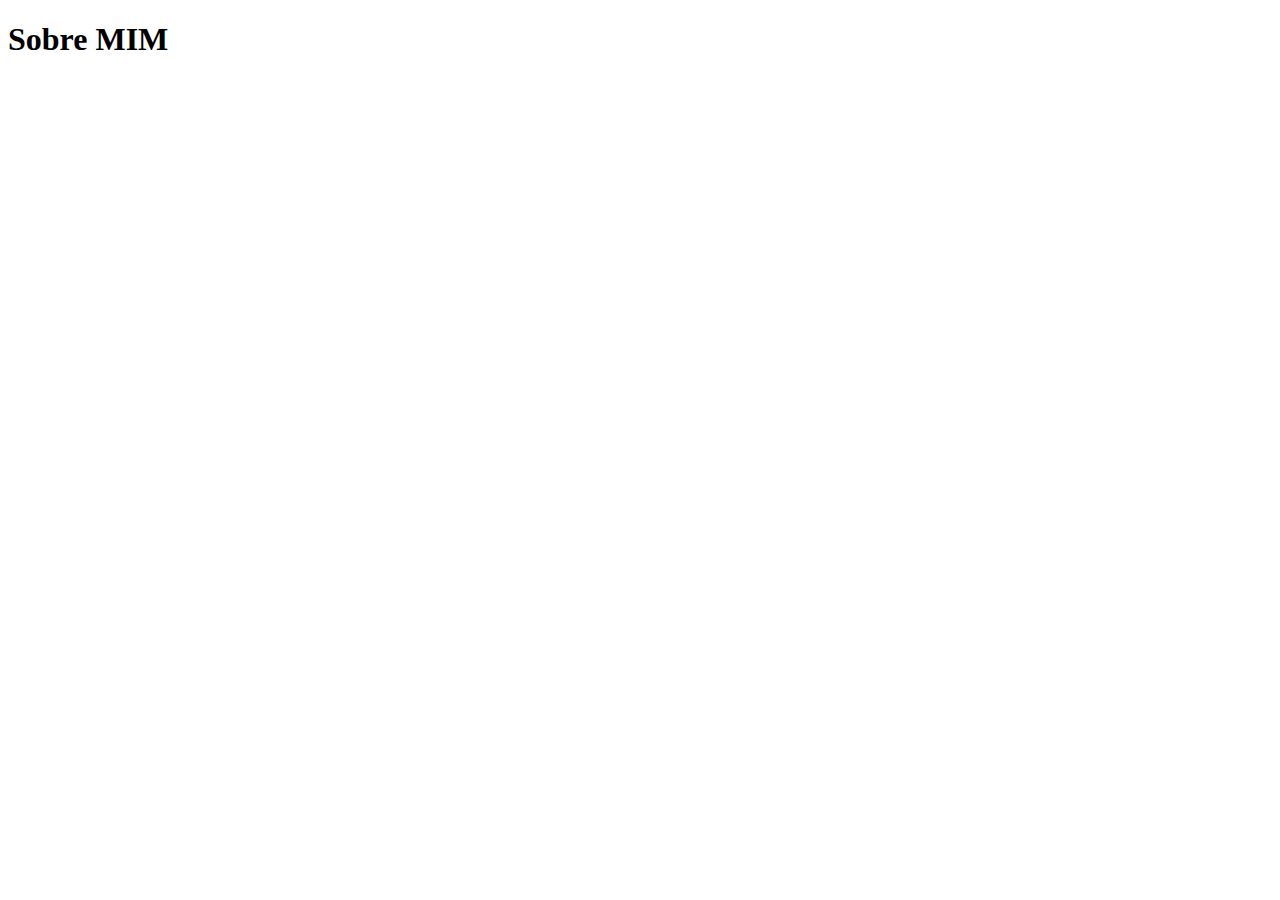
==== about.html @ cab0304c "add novas paginas" ====
<!DOCTYPE html>
<html lang="pt-br">
<head>
    <meta charset="UTF-8">
    <meta name="viewport" content="width=device-width, initial-scale=1.0">
    <title>Sobre Mim</title>
</head>
<body>
    <h1>Sobre MIM</h1>
</body>
</html>
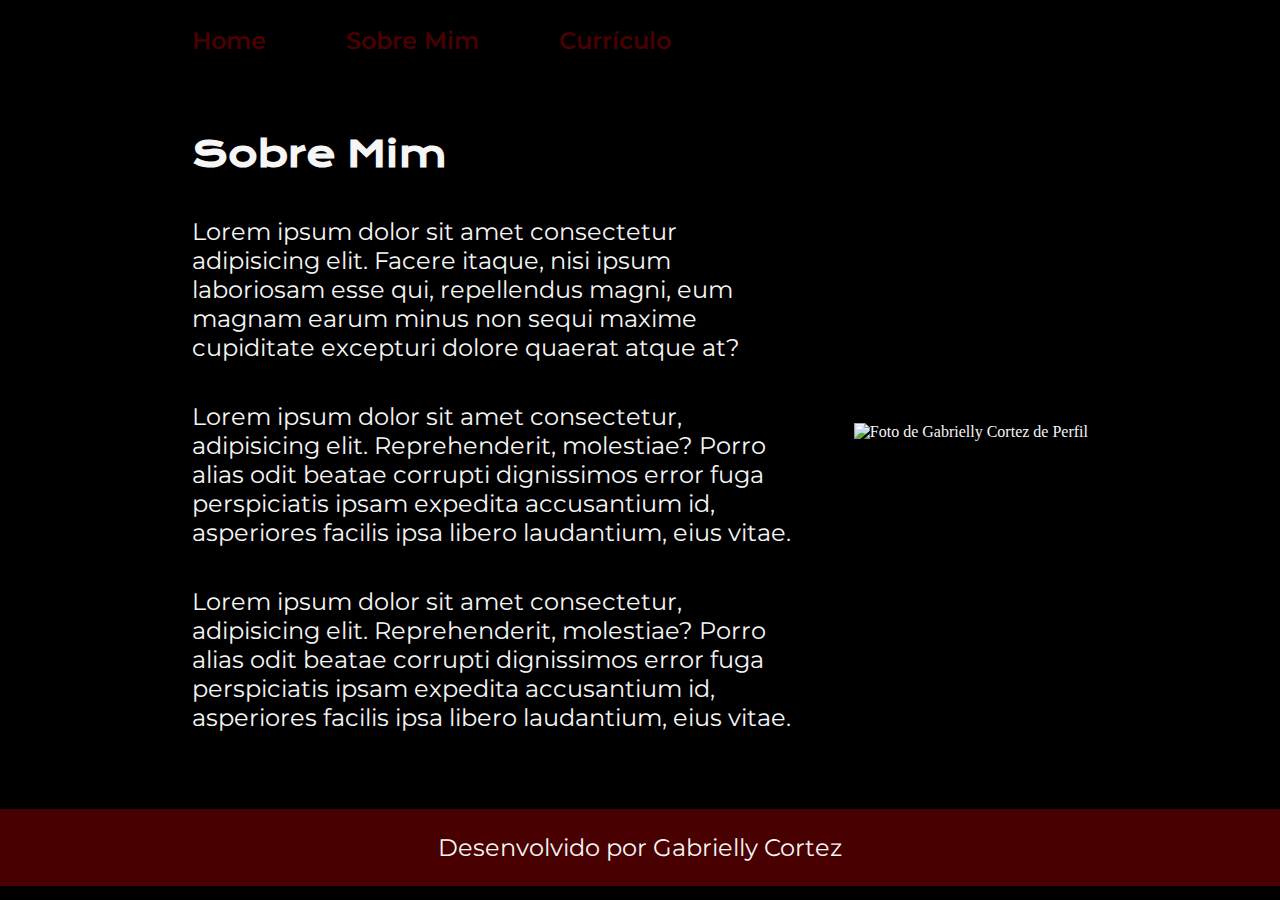
==== commit 1e548ae7: "trabalhando na pagina about" ====
--- a/about.html
+++ b/about.html
@@ -4,8 +4,29 @@
     <meta charset="UTF-8">
     <meta name="viewport" content="width=device-width, initial-scale=1.0">
     <title>Sobre Mim</title>
+    <link rel="stylesheet" href="styles/style.css">
 </head>
 <body>
-    <h1>Sobre MIM</h1>
+    <header class="cabecalho">
+        <nav class="cabecalho-menu">
+            <a class="cabecalho-menu-link" href="index.html">Home</a>
+            <a class="cabecalho-menu-link" href="about.html">Sobre Mim</a>
+            <a class="cabecalho-menu-link" href="curriculo.html">Currículo</a>
+        </nav>
+    </header>
+
+    <main class="conteudo">
+        <section class="conteudo-principal">
+            <h1 class="conteudo-principal-titulo">Sobre Mim</h1>
+            <p class="conteudo-principal-paragrafo">Lorem ipsum dolor sit amet consectetur adipisicing elit. Facere itaque, nisi ipsum laboriosam esse qui, repellendus magni, eum magnam earum minus non sequi maxime cupiditate excepturi dolore quaerat atque at?</p>
+            <p class="conteudo-principal-paragrafo">Lorem ipsum dolor sit amet consectetur, adipisicing elit. Reprehenderit, molestiae? Porro alias odit beatae corrupti dignissimos error fuga perspiciatis ipsam expedita accusantium id, asperiores facilis ipsa libero laudantium, eius vitae.</p>
+            <p class="conteudo-principal-paragrafo">Lorem ipsum dolor sit amet consectetur, adipisicing elit. Reprehenderit, molestiae? Porro alias odit beatae corrupti dignissimos error fuga perspiciatis ipsam expedita accusantium id, asperiores facilis ipsa libero laudantium, eius vitae.</p>
+        </section>
+        <img class="foto-perfil" src="./asset/foto_perfil_redimencionada.JPG" alt="Foto de Gabrielly Cortez de Perfil">
+    </main>
+
+    <footer class="rodape">
+        <p> Desenvolvido por Gabrielly Cortez</p>
+    </footer>
 </body>
 </html>--- a/styles/style.css
+++ b/styles/style.css
@@ -0,0 +1,135 @@
+@import url('https://fonts.googleapis.com/css2?family=Krona+One&family=Montserrat:wght@400;600&display=swap');
+
+:root {
+    --cor-primaria: rgb(0, 0, 0);
+    --cor-secundaria: #f6f6f6;
+    --cor-terciaria: rgb(73, 0, 0);
+    --cor-hover: #272727;
+
+    --fonte-primaria: 'Krona One', sans-serif;
+    --fonte-secundaria: 'Montserrat', sans-serif;
+}
+
+* {
+    padding: 0;
+    margin: 0;
+
+}
+
+body {
+    /* height: 100vh; altura do viewport */
+    box-sizing: border-box;
+    background: var(--cor-primaria);
+    color: var(--cor-secundaria);
+}
+
+.cabecalho {
+    padding: 2% 0% 0% 15%;
+}
+
+.cabecalho-menu {
+    display: flex;
+    gap: 80px;
+}
+
+.cabecalho-menu-link {
+    font-family: var(--fonte-secundaria);
+    font-size: 24px;
+    font-weight: 600;
+    color: var(--cor-terciaria);
+    text-decoration: none;
+}
+
+.conteudo {
+    display:flex;
+    align-items: center;
+    justify-content: space-between;
+    /*margin: 10% 15%;*/
+    padding: 6% 15%;
+}
+
+.titulo-destaque {
+    color:var(--cor-terciaria);
+    /*border: 1px solid rgb(117, 0, 0);
+    padding: 10px;*/
+}
+
+/*.titulo-destaque:hover {
+    border: 1px solid rgb(117, 0, 0);
+    padding: 10px;
+}*/
+
+.conteudo-principal {
+    width: 615px;
+    display: flex; 
+    flex-direction: column;
+    gap: 40px;
+    
+}
+
+.conteudo-principal-titulo {
+    font-size: 36px;
+    font-family: var(--fonte-primaria);
+}
+
+.conteudo-principal-paragrafo {
+    font-size: 24px;
+    font-family: var(--fonte-secundaria);
+}
+
+.conteudo-links {
+    display: flex;
+    flex-direction: column;
+    justify-content: space-between;
+    align-items: center;
+    gap: 32px;
+    
+}
+
+.conteudo-links-titulo{
+    font-family: var(--fonte-primaria);
+    font-weight: 400;
+    font-size: 24px;
+}
+
+.conteudo-links-botoes {
+    /* background-color: rgb(0, 0, 0); atalho crtl + k + c  */
+    display: flex;
+    justify-content: center;
+    gap: 16px;
+    width: 328px;
+    text-align: center;
+    border-radius: 8px;
+    font-size: 24px;
+    font-weight: 600;
+    padding: 21.5px 0; 
+    text-decoration: none;
+    color: var(--cor-secundaria);
+    font-family: var(--fonte-secundaria);
+    border: 2px solid var(--cor-terciaria);
+    padding: 10px;
+}
+
+.conteudo-links-botoes:hover {
+    background-color:var(--cor-hover);
+}
+
+
+.conteudo-principal-paragrafo a{
+    text-decoration: none;
+    color: var(--cor-terciaria);
+}
+
+.conteudo-principal-paragrafo li {
+    text-align: justify;
+}
+
+.rodape {
+    padding: 24px;
+    color: var(--cor-secundaria);
+    background-color: var(--cor-terciaria);
+    text-align: center;
+    font-family: var(--fonte-secundaria);
+    font-size: 24px;
+    font-weight: 400;
+}